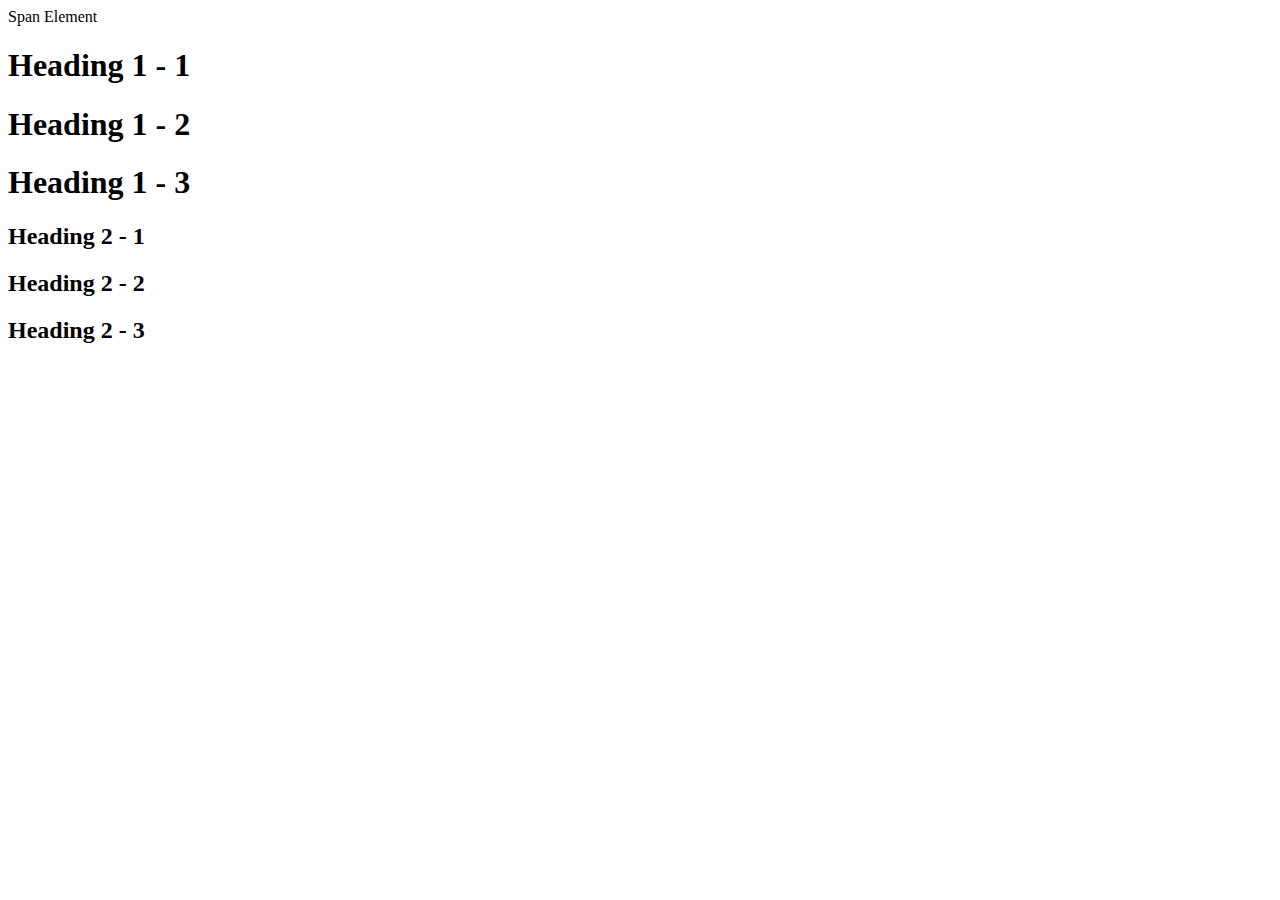
==== Style-test.html @ 70ed95f5 "created a test css html page and a css file" ====
<!DOCTYPE html>
<html>
<head>
	<title>Style Test</title>
	<link rel="stylesheet" type="text/css" href="css/test.css">
</head>
<body>
	<span>Span Element</span>
	<h1 class="uppercase"><span>Heading 1</span> - 1</h1>
	<h1 class="big">Heading 1 - 2</h1>
	<h1>Heading 1 - 3</h1>
	<h2 class="big uppercase">Heading 2 - 1</h2>
	<h2 class="uppercase">Heading 2 - 2</h2>
	<h2 class="big">Heading 2 - 3</h2>

</body>
</html>
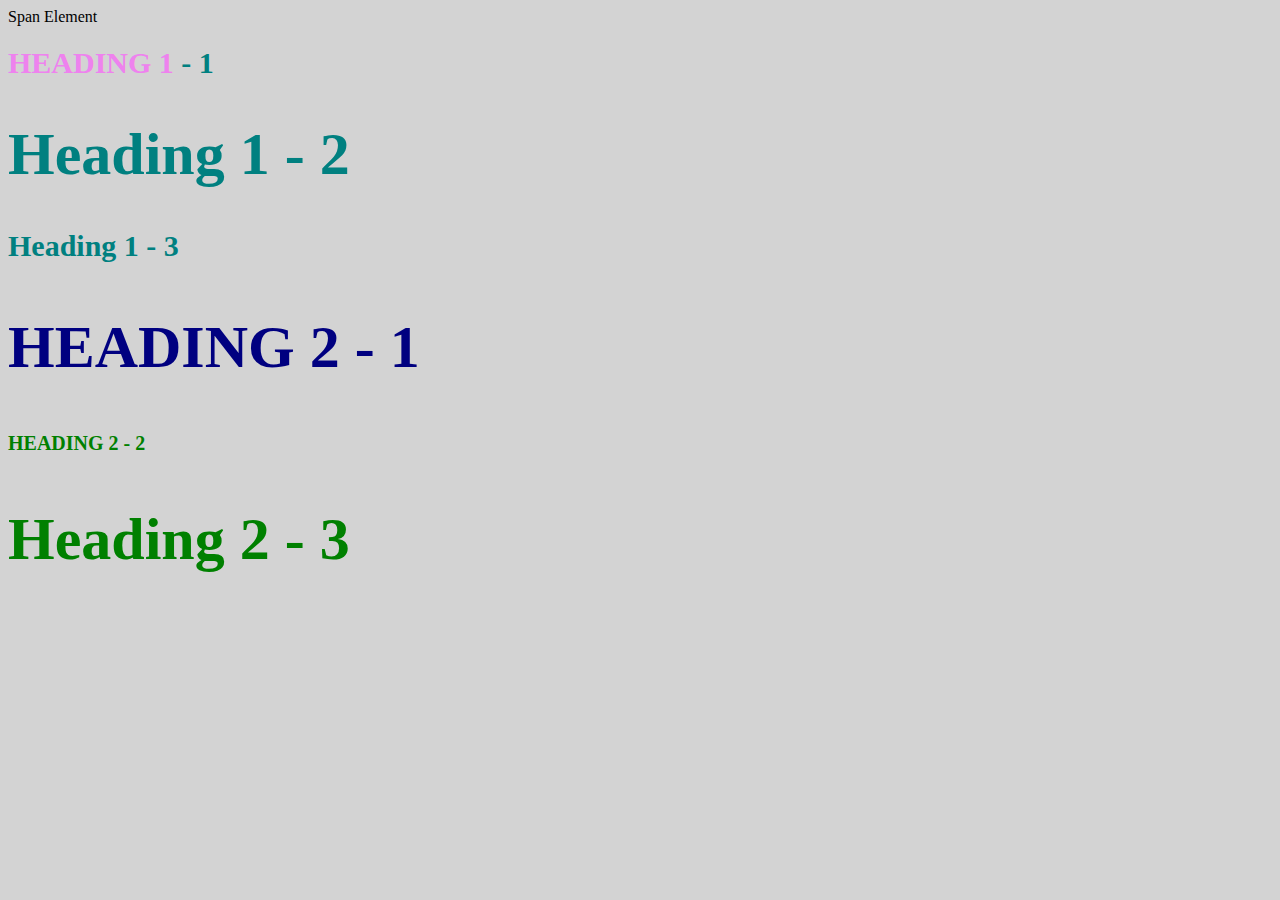
==== commit 907e0f31: "Update Style-test.html" ====
--- a/Style-test.html
+++ b/Style-test.html
@@ -1,8 +1,10 @@
 <!DOCTYPE html>
 <html>
 <head>
+
 	<title>Style Test</title>
-	<link rel="stylesheet" type="text/css" href="css/test.css">
+	<link rel="stylesheet" type="text/css" href="css/test.CSS">
+
 </head>
 <body>
 	<span>Span Element</span>
--- a/css/test.CSS
+++ b/css/test.CSS
@@ -0,0 +1,32 @@
+body{
+	background-color: lightgrey;
+}
+h1{
+color: teal;
+font-size: 30px; 
+}
+
+h2{ 
+color: red; 
+font-size: 20px;
+}
+
+h2{ 
+Color: green;
+}
+
+.big{
+font-size: 60px;
+}
+
+.uppercase{
+text-transform: uppercase;
+}
+
+.big.uppercase{
+color: navy;
+}
+
+h1 span{
+color: violet
+}
